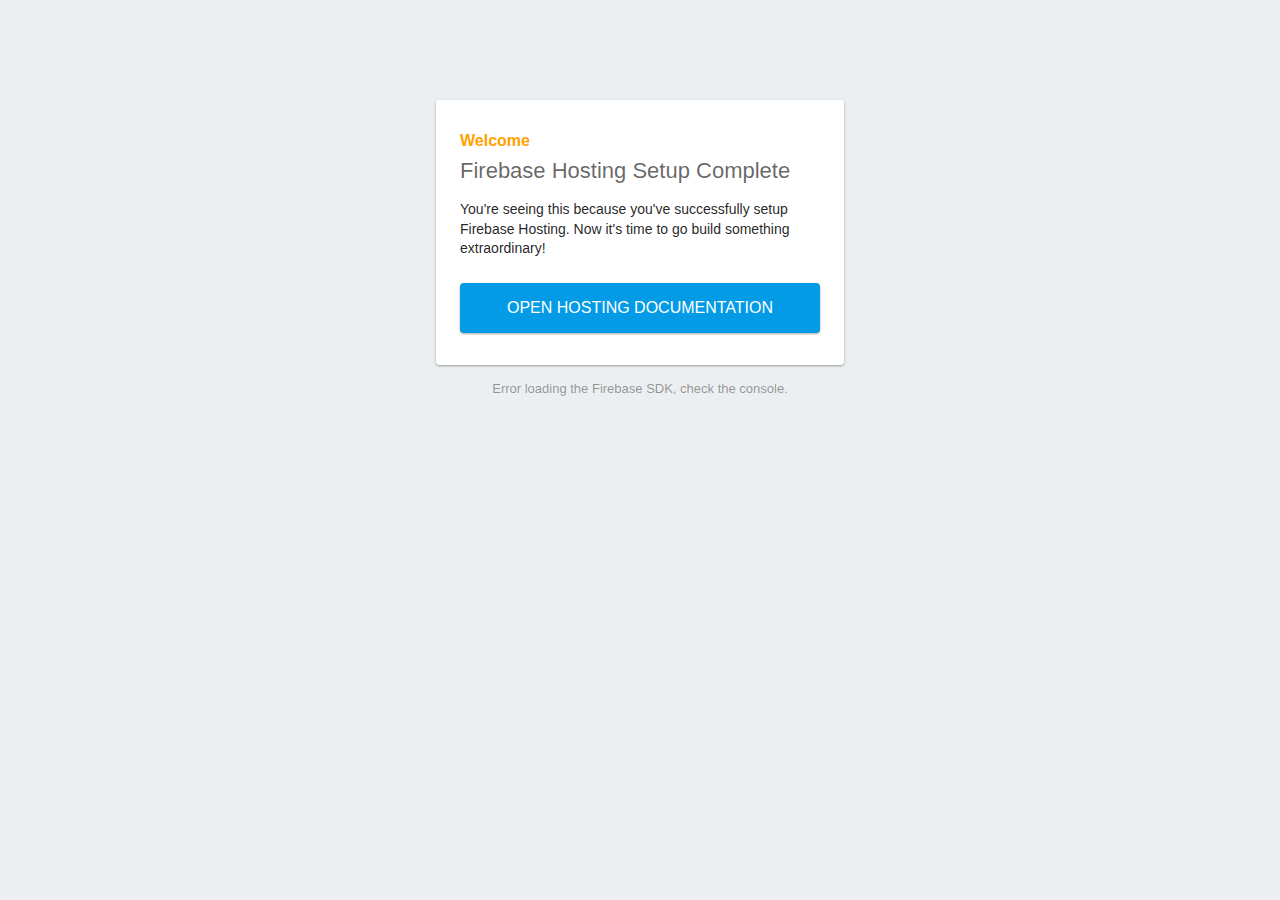
==== public/index.html @ 1f3c506e "test" ====
<!DOCTYPE html>
<html>
  <head>
    <meta charset="utf-8">
    <meta name="viewport" content="width=device-width, initial-scale=1">
    <title>Welcome to Firebase Hosting</title>

    <!-- update the version number as needed -->
    <script defer src="/__/firebase/9.4.1/firebase-app-compat.js"></script>
    <!-- include only the Firebase features as you need -->
    <script defer src="/__/firebase/9.4.1/firebase-auth-compat.js"></script>
    <script defer src="/__/firebase/9.4.1/firebase-database-compat.js"></script>
    <script defer src="/__/firebase/9.4.1/firebase-firestore-compat.js"></script>
    <script defer src="/__/firebase/9.4.1/firebase-functions-compat.js"></script>
    <script defer src="/__/firebase/9.4.1/firebase-messaging-compat.js"></script>
    <script defer src="/__/firebase/9.4.1/firebase-storage-compat.js"></script>
    <script defer src="/__/firebase/9.4.1/firebase-analytics-compat.js"></script>
    <script defer src="/__/firebase/9.4.1/firebase-remote-config-compat.js"></script>
    <script defer src="/__/firebase/9.4.1/firebase-performance-compat.js"></script>
    <!-- 
      initialize the SDK after all desired features are loaded, set useEmulator to false
      to avoid connecting the SDK to running emulators.
    -->
    <script defer src="/__/firebase/init.js?useEmulator=true"></script>

    <style media="screen">
      body { background: #ECEFF1; color: rgba(0,0,0,0.87); font-family: Roboto, Helvetica, Arial, sans-serif; margin: 0; padding: 0; }
      #message { background: white; max-width: 360px; margin: 100px auto 16px; padding: 32px 24px; border-radius: 3px; }
      #message h2 { color: #ffa100; font-weight: bold; font-size: 16px; margin: 0 0 8px; }
      #message h1 { font-size: 22px; font-weight: 300; color: rgba(0,0,0,0.6); margin: 0 0 16px;}
      #message p { line-height: 140%; margin: 16px 0 24px; font-size: 14px; }
      #message a { display: block; text-align: center; background: #039be5; text-transform: uppercase; text-decoration: none; color: white; padding: 16px; border-radius: 4px; }
      #message, #message a { box-shadow: 0 1px 3px rgba(0,0,0,0.12), 0 1px 2px rgba(0,0,0,0.24); }
      #load { color: rgba(0,0,0,0.4); text-align: center; font-size: 13px; }
      @media (max-width: 600px) {
        body, #message { margin-top: 0; background: white; box-shadow: none; }
        body { border-top: 16px solid #ffa100; }
      }
    </style>
  </head>
  <body>
    <div id="message">
      <h2>Welcome</h2>
      <h1>Firebase Hosting Setup Complete</h1>
      <p>You're seeing this because you've successfully setup Firebase Hosting. Now it's time to go build something extraordinary!</p>
      <a target="_blank" href="https://firebase.google.com/docs/hosting/">Open Hosting Documentation</a>
    </div>
    <p id="load">Firebase SDK Loading&hellip;</p>

    <script>
      document.addEventListener('DOMContentLoaded', function() {
        const loadEl = document.querySelector('#load');
        // // 🔥🔥🔥🔥🔥🔥🔥🔥🔥🔥🔥🔥🔥🔥🔥🔥🔥🔥🔥🔥🔥🔥🔥🔥🔥🔥🔥🔥🔥🔥🔥
        // // The Firebase SDK is initialized and available here!
        //
        // firebase.auth().onAuthStateChanged(user => { });
        // firebase.database().ref('/path/to/ref').on('value', snapshot => { });
        // firebase.firestore().doc('/foo/bar').get().then(() => { });
        // firebase.functions().httpsCallable('yourFunction')().then(() => { });
        // firebase.messaging().requestPermission().then(() => { });
        // firebase.storage().ref('/path/to/ref').getDownloadURL().then(() => { });
        // firebase.analytics(); // call to activate
        // firebase.analytics().logEvent('tutorial_completed');
        // firebase.performance(); // call to activate
        //
        // // 🔥🔥🔥🔥🔥🔥🔥🔥🔥🔥🔥🔥🔥🔥🔥🔥🔥🔥🔥🔥🔥🔥🔥🔥🔥🔥🔥🔥🔥🔥🔥

        try {
          let app = firebase.app();
          let features = [
            'auth', 
            'database', 
            'firestore',
            'functions',
            'messaging', 
            'storage', 
            'analytics', 
            'remoteConfig',
            'performance',
          ].filter(feature => typeof app[feature] === 'function');
          loadEl.textContent = `Firebase SDK loaded with ${features.join(', ')}`;
        } catch (e) {
          console.error(e);
          loadEl.textContent = 'Error loading the Firebase SDK, check the console.';
        }
      });
    </script>
  </body>
</html>
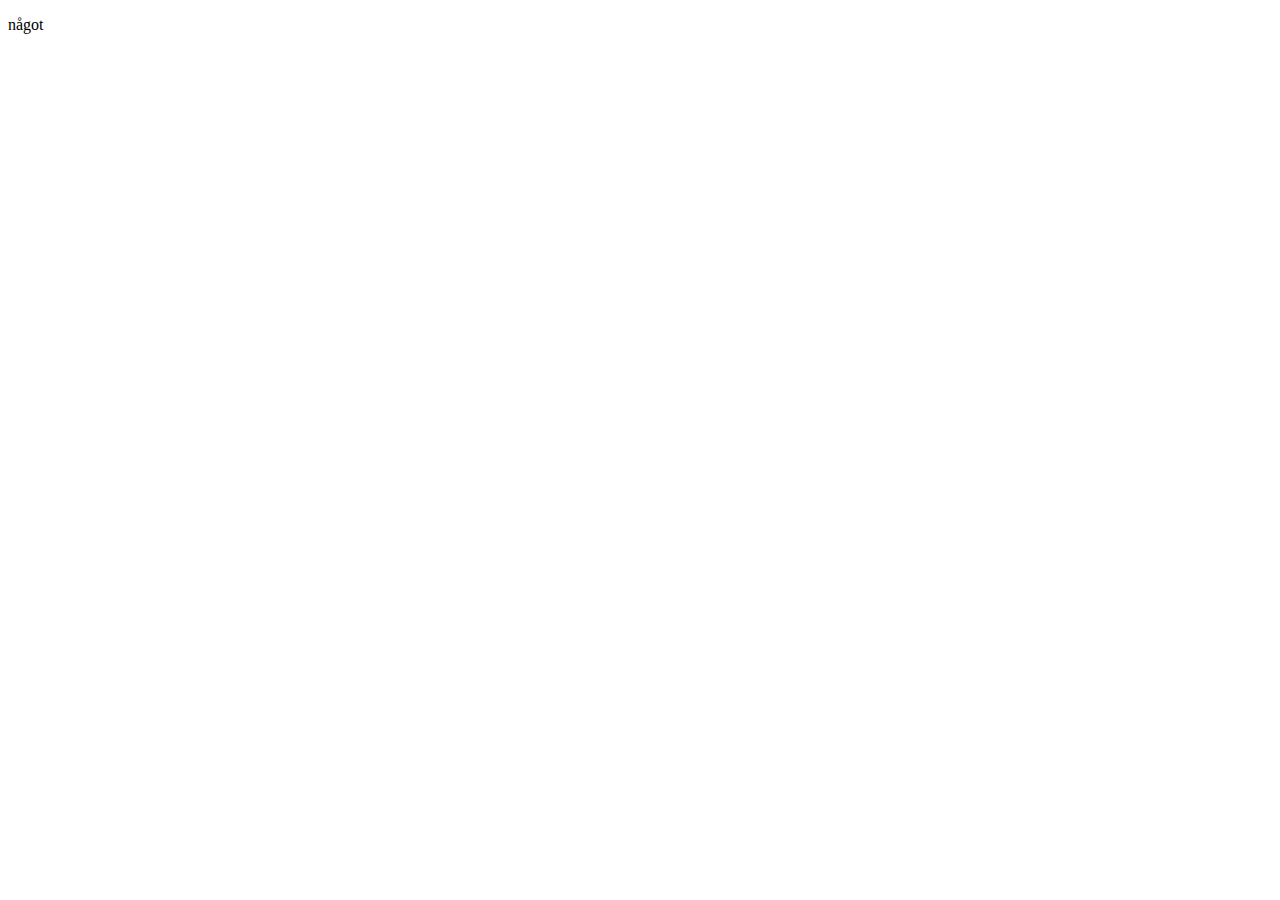
==== commit f422915d: "Update index.html" ====
--- a/public/index.html
+++ b/public/index.html
@@ -1,89 +1,12 @@
 <!DOCTYPE html>
-<html>
-  <head>
-    <meta charset="utf-8">
-    <meta name="viewport" content="width=device-width, initial-scale=1">
-    <title>Welcome to Firebase Hosting</title>
-
-    <!-- update the version number as needed -->
-    <script defer src="/__/firebase/9.4.1/firebase-app-compat.js"></script>
-    <!-- include only the Firebase features as you need -->
-    <script defer src="/__/firebase/9.4.1/firebase-auth-compat.js"></script>
-    <script defer src="/__/firebase/9.4.1/firebase-database-compat.js"></script>
-    <script defer src="/__/firebase/9.4.1/firebase-firestore-compat.js"></script>
-    <script defer src="/__/firebase/9.4.1/firebase-functions-compat.js"></script>
-    <script defer src="/__/firebase/9.4.1/firebase-messaging-compat.js"></script>
-    <script defer src="/__/firebase/9.4.1/firebase-storage-compat.js"></script>
-    <script defer src="/__/firebase/9.4.1/firebase-analytics-compat.js"></script>
-    <script defer src="/__/firebase/9.4.1/firebase-remote-config-compat.js"></script>
-    <script defer src="/__/firebase/9.4.1/firebase-performance-compat.js"></script>
-    <!-- 
-      initialize the SDK after all desired features are loaded, set useEmulator to false
-      to avoid connecting the SDK to running emulators.
-    -->
-    <script defer src="/__/firebase/init.js?useEmulator=true"></script>
-
-    <style media="screen">
-      body { background: #ECEFF1; color: rgba(0,0,0,0.87); font-family: Roboto, Helvetica, Arial, sans-serif; margin: 0; padding: 0; }
-      #message { background: white; max-width: 360px; margin: 100px auto 16px; padding: 32px 24px; border-radius: 3px; }
-      #message h2 { color: #ffa100; font-weight: bold; font-size: 16px; margin: 0 0 8px; }
-      #message h1 { font-size: 22px; font-weight: 300; color: rgba(0,0,0,0.6); margin: 0 0 16px;}
-      #message p { line-height: 140%; margin: 16px 0 24px; font-size: 14px; }
-      #message a { display: block; text-align: center; background: #039be5; text-transform: uppercase; text-decoration: none; color: white; padding: 16px; border-radius: 4px; }
-      #message, #message a { box-shadow: 0 1px 3px rgba(0,0,0,0.12), 0 1px 2px rgba(0,0,0,0.24); }
-      #load { color: rgba(0,0,0,0.4); text-align: center; font-size: 13px; }
-      @media (max-width: 600px) {
-        body, #message { margin-top: 0; background: white; box-shadow: none; }
-        body { border-top: 16px solid #ffa100; }
-      }
-    </style>
-  </head>
-  <body>
-    <div id="message">
-      <h2>Welcome</h2>
-      <h1>Firebase Hosting Setup Complete</h1>
-      <p>You're seeing this because you've successfully setup Firebase Hosting. Now it's time to go build something extraordinary!</p>
-      <a target="_blank" href="https://firebase.google.com/docs/hosting/">Open Hosting Documentation</a>
-    </div>
-    <p id="load">Firebase SDK Loading&hellip;</p>
-
-    <script>
-      document.addEventListener('DOMContentLoaded', function() {
-        const loadEl = document.querySelector('#load');
-        // // 🔥🔥🔥🔥🔥🔥🔥🔥🔥🔥🔥🔥🔥🔥🔥🔥🔥🔥🔥🔥🔥🔥🔥🔥🔥🔥🔥🔥🔥🔥🔥
-        // // The Firebase SDK is initialized and available here!
-        //
-        // firebase.auth().onAuthStateChanged(user => { });
-        // firebase.database().ref('/path/to/ref').on('value', snapshot => { });
-        // firebase.firestore().doc('/foo/bar').get().then(() => { });
-        // firebase.functions().httpsCallable('yourFunction')().then(() => { });
-        // firebase.messaging().requestPermission().then(() => { });
-        // firebase.storage().ref('/path/to/ref').getDownloadURL().then(() => { });
-        // firebase.analytics(); // call to activate
-        // firebase.analytics().logEvent('tutorial_completed');
-        // firebase.performance(); // call to activate
-        //
-        // // 🔥🔥🔥🔥🔥🔥🔥🔥🔥🔥🔥🔥🔥🔥🔥🔥🔥🔥🔥🔥🔥🔥🔥🔥🔥🔥🔥🔥🔥🔥🔥
-
-        try {
-          let app = firebase.app();
-          let features = [
-            'auth', 
-            'database', 
-            'firestore',
-            'functions',
-            'messaging', 
-            'storage', 
-            'analytics', 
-            'remoteConfig',
-            'performance',
-          ].filter(feature => typeof app[feature] === 'function');
-          loadEl.textContent = `Firebase SDK loaded with ${features.join(', ')}`;
-        } catch (e) {
-          console.error(e);
-          loadEl.textContent = 'Error loading the Firebase SDK, check the console.';
-        }
-      });
-    </script>
-  </body>
+<html lang="en">
+    <head>
+        <meta charset="UTF-8" />
+        <meta http-equiv="X-UA-Compatible" content="IE=edge" />
+        <meta name="viewport" content="width=device-width, initial-scale=1.0" />
+        <title>Document</title>
+    </head>
+    <body>
+        <p>något</p>
+    </body>
 </html>
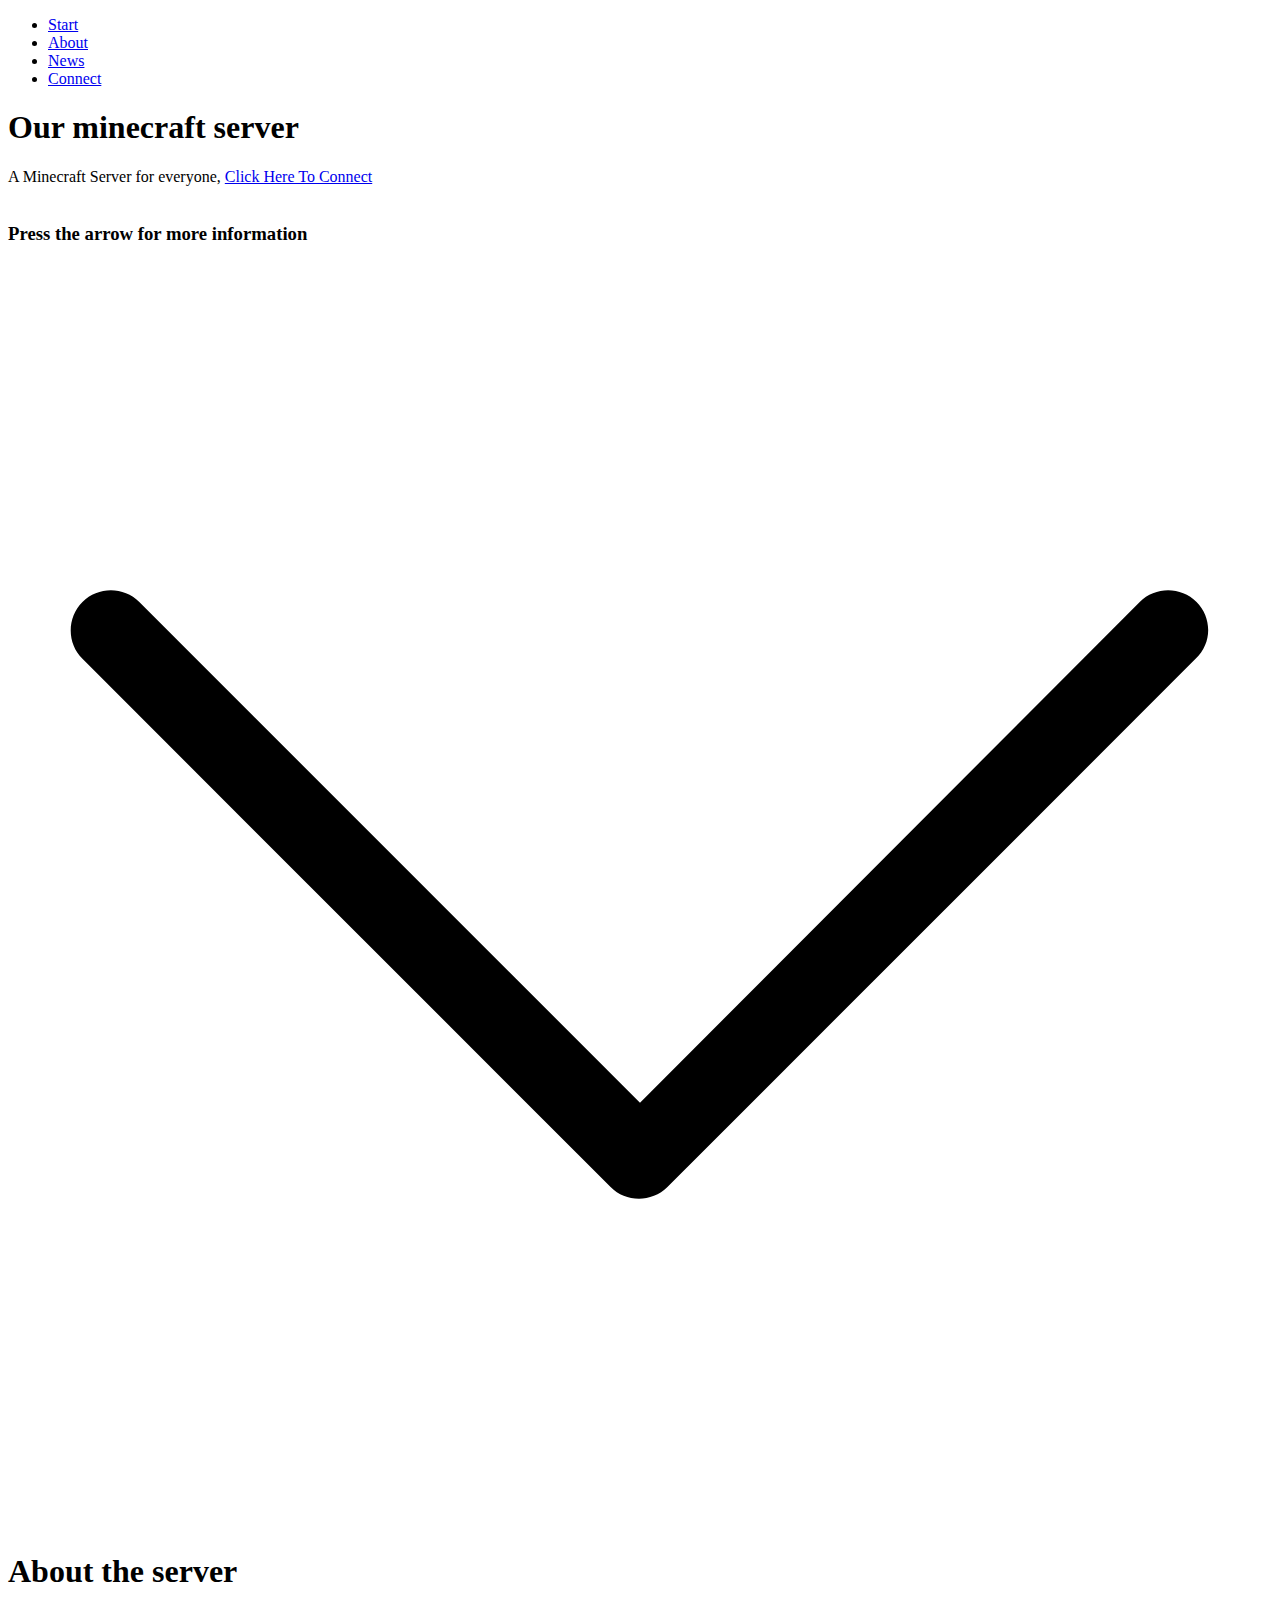
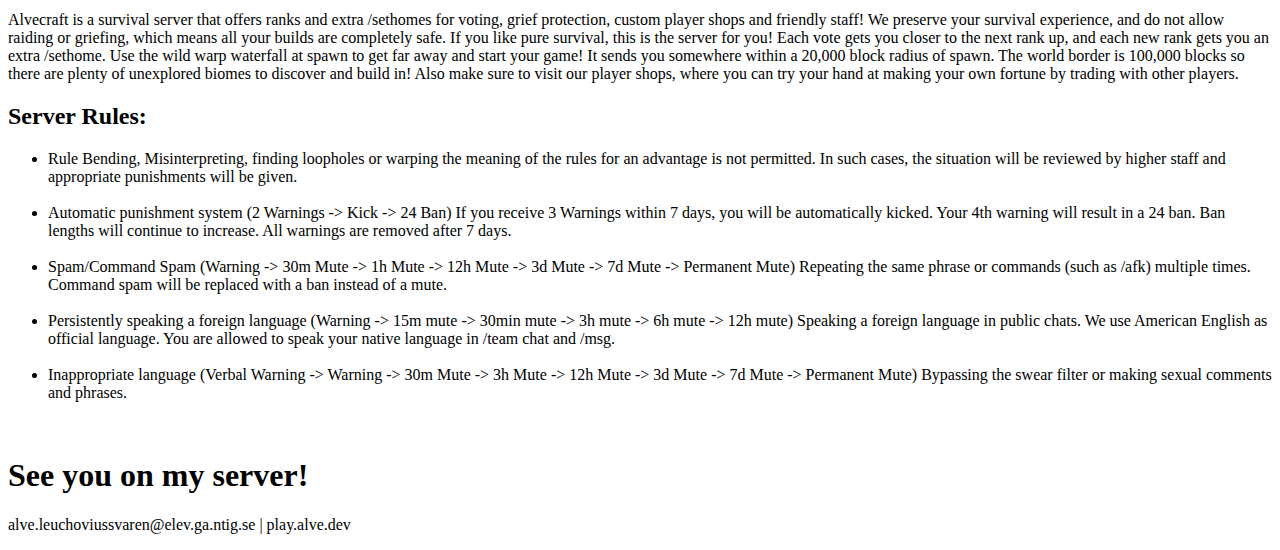
==== commit 04ed79aa: "Update index.html" ====
--- a/public/index.html
+++ b/public/index.html
@@ -1,12 +1,93 @@
 <!DOCTYPE html>
 <html lang="en">
-    <head>
-        <meta charset="UTF-8" />
-        <meta http-equiv="X-UA-Compatible" content="IE=edge" />
-        <meta name="viewport" content="width=device-width, initial-scale=1.0" />
-        <title>Document</title>
-    </head>
-    <body>
-        <p>något</p>
-    </body>
-</html>
+  <head>
+    <meta charset="UTF-8" />
+    <meta name="viewport" content="width=device-width, initial-scale=1.0" />
+    <link rel="stylesheet" type="text/css" href="css/style.css" />
+    <meta name="google-site-verification" content="TgefRg4l5ai8JUa3WpyWjESF3H0Xs3rV_JxCgaSqQXg" />
+    <title>Document</title>
+  </head>
+  <body>
+      <nav class="nav">
+        <ul>
+          <li class="active"><a href="index.html">Start</a></li>
+          <li><a href="#about">About</a></li>
+          <li><a href="https://www.youtube.com/watch?v=dQw4w9WgXcQ" target="_blank"
+            >News</a></li>
+        <li><a href="connect.html">Connect</a></li>
+        </ul>
+      </nav>
+    <header>
+      <h1>Our minecraft server</h1>
+      <p>
+        A Minecraft Server for everyone,
+        <a href="connect.html">Click Here To Connect</a>
+        <br><br>
+        <h3>Press the arrow for more information</h3>
+      </p>
+      <a href="#about">
+        <svg
+          href="#about"
+          id="arrow"
+          version="1.1"
+          xmlns="http://www.w3.org/2000/svg"
+          viewBox="0 0 129 129"
+          xmlns:xlink="http://www.w3.org/1999/xlink"
+          enable-background="new 0 0 129 129"
+        >
+          <g>
+            <path
+              d="m121.3,34.6c-1.6-1.6-4.2-1.6-5.8,0l-51,51.1-51.1-51.1c-1.6-1.6-4.2-1.6-5.8,0-1.6,1.6-1.6,4.2 0,5.8l53.9,53.9c0.8,0.8 1.8,1.2 2.9,1.2 1,0 2.1-0.4 2.9-1.2l53.9-53.9c1.7-1.6 1.7-4.2 0.1-5.8z"
+            />
+          </g>
+        </svg>
+      </a>
+    </header>
+    <div id="about" class="narrow">
+      <h1>About the server</h1>
+      <p>
+        Alvecraft is a survival server that offers ranks and extra /sethomes for voting, grief protection, custom player shops and friendly staff!
+
+        We preserve your survival experience, and do not allow raiding or griefing, which means all your builds are completely safe. If you like pure survival, this is the server for you!
+        
+        Each vote gets you closer to the next rank up, and each new rank gets you an extra /sethome.
+        
+        Use the wild warp waterfall at spawn to get far away and start your game! It sends you somewhere within a 20,000 block radius of spawn.
+        
+        The world border is 100,000 blocks so there are plenty of unexplored biomes to discover and build in!
+        
+        Also make sure to visit our player shops, where you can try your hand at making your own fortune by trading with other players.
+      </p>
+    </div>
+    <div id="rules">
+      <div>
+      <h2>Server Rules:</h2>
+        <ul>
+        <li>Rule Bending, Misinterpreting, finding loopholes or warping the meaning of the rules for an advantage is not permitted. In such cases, the situation will be reviewed by higher staff and appropriate punishments will be given.
+        <br><br></li>
+        <li> Automatic punishment system
+        (2 Warnings -> Kick -> 24 Ban)
+        If you receive 3 Warnings within 7 days, you will be automatically kicked. Your 4th warning will result in a 24 ban. Ban lengths will continue to increase. All warnings are removed after 7 days.
+        <br><br></li>
+        <li> Spam/Command Spam
+        (Warning -> 30m Mute -> 1h Mute -> 12h Mute -> 3d Mute -> 7d Mute -> Permanent Mute)
+        Repeating the same phrase or commands (such as /afk) multiple times. Command spam will be replaced with a ban instead of a mute.
+        <br><br></li>
+        <li> Persistently speaking a foreign language
+        (Warning -> 15m mute -> 30min mute -> 3h mute -> 6h mute -> 12h mute)
+        Speaking a foreign language in public chats. We use American English as official language. You are allowed to speak your native language in /team chat and /msg.
+        <br><br></li>
+        <li> Inappropriate language
+        (Verbal Warning -> Warning -> 30m Mute -> 3h Mute -> 12h Mute -> 3d Mute -> 7d Mute -> Permanent Mute)
+        Bypassing the swear filter or making sexual comments and phrases.</li>
+      </ul>
+    </div>
+        <img class="steve" src="https://www.minecraft.net/content/dam/games/minecraft/marketplace/updates-catspandas_latest.jpg" alt="">
+    </div>
+    <footer>
+      <h1>See you on my server!</h1>
+      <p>alve.leuchoviussvaren@elev.ga.ntig.se | play.alve.dev</p>
+    </footer>
+    <script src="js/script.js"></script>
+  </body>
+</html>